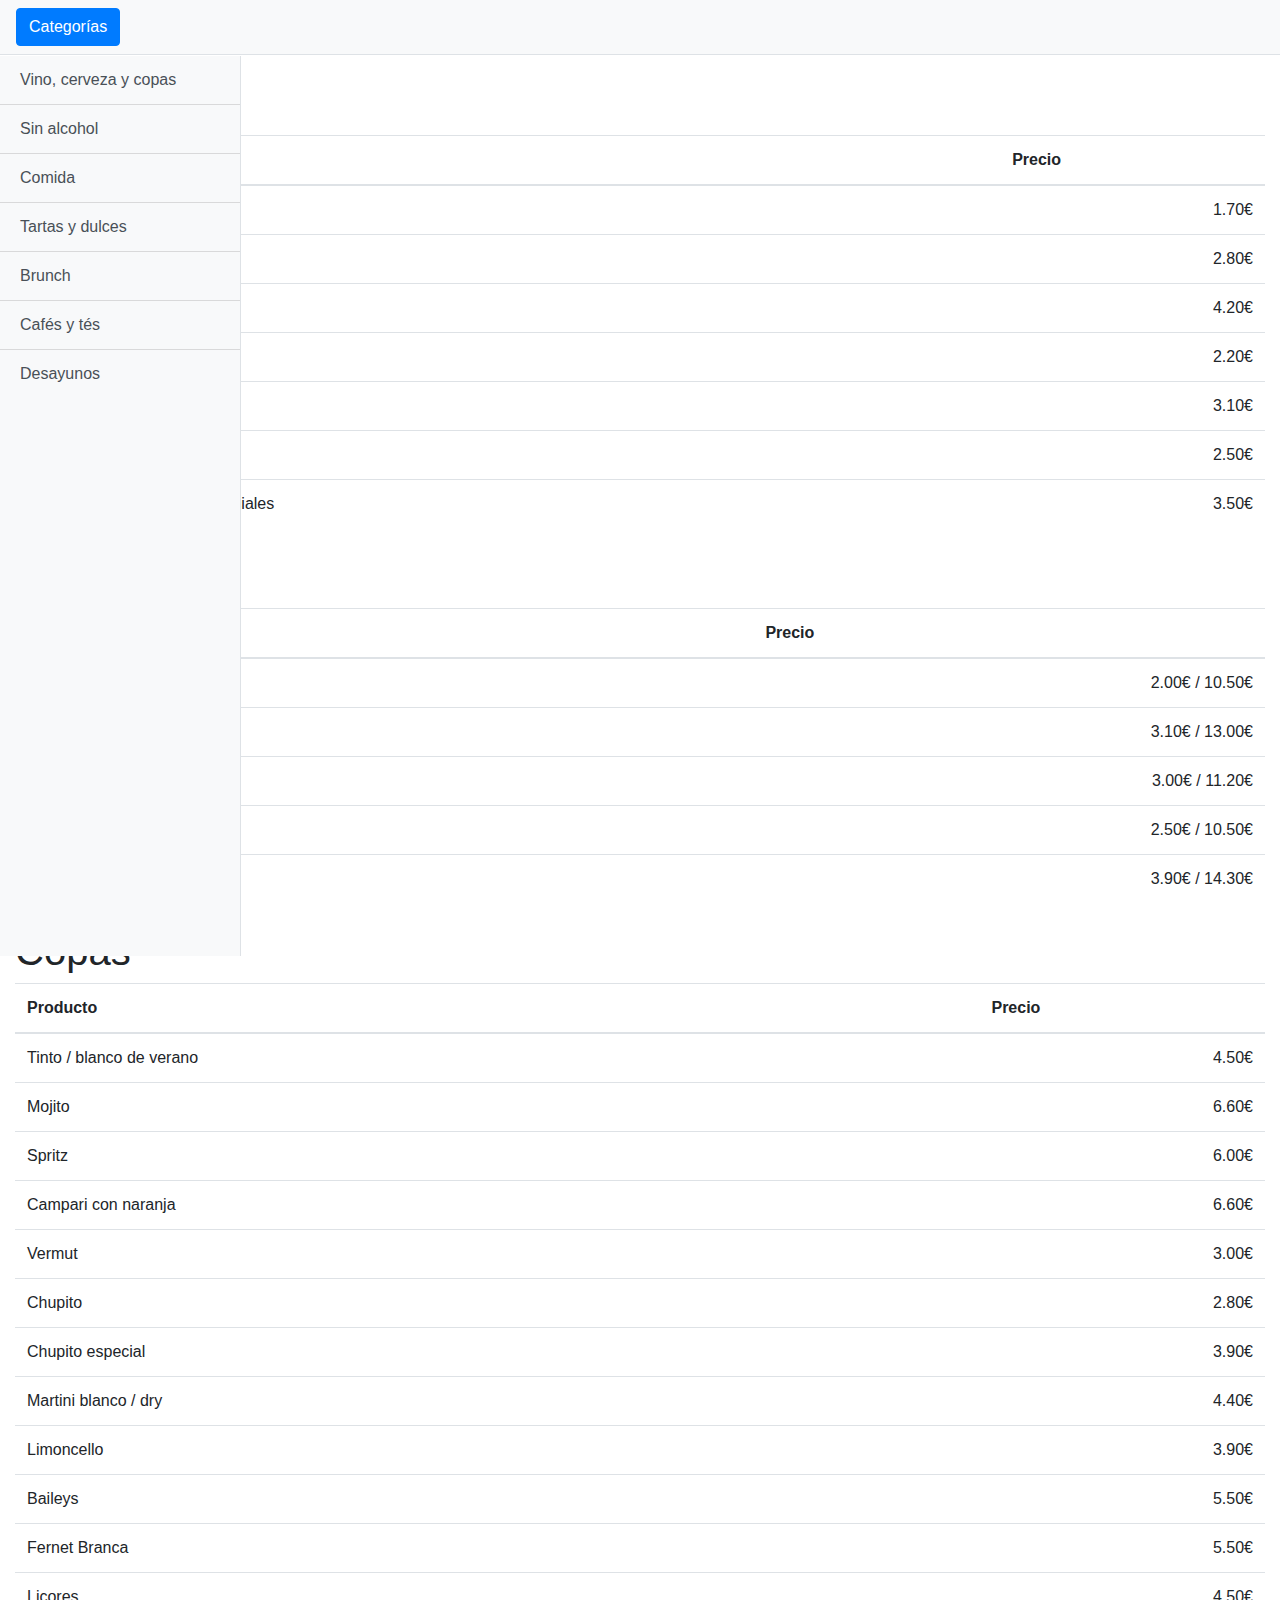
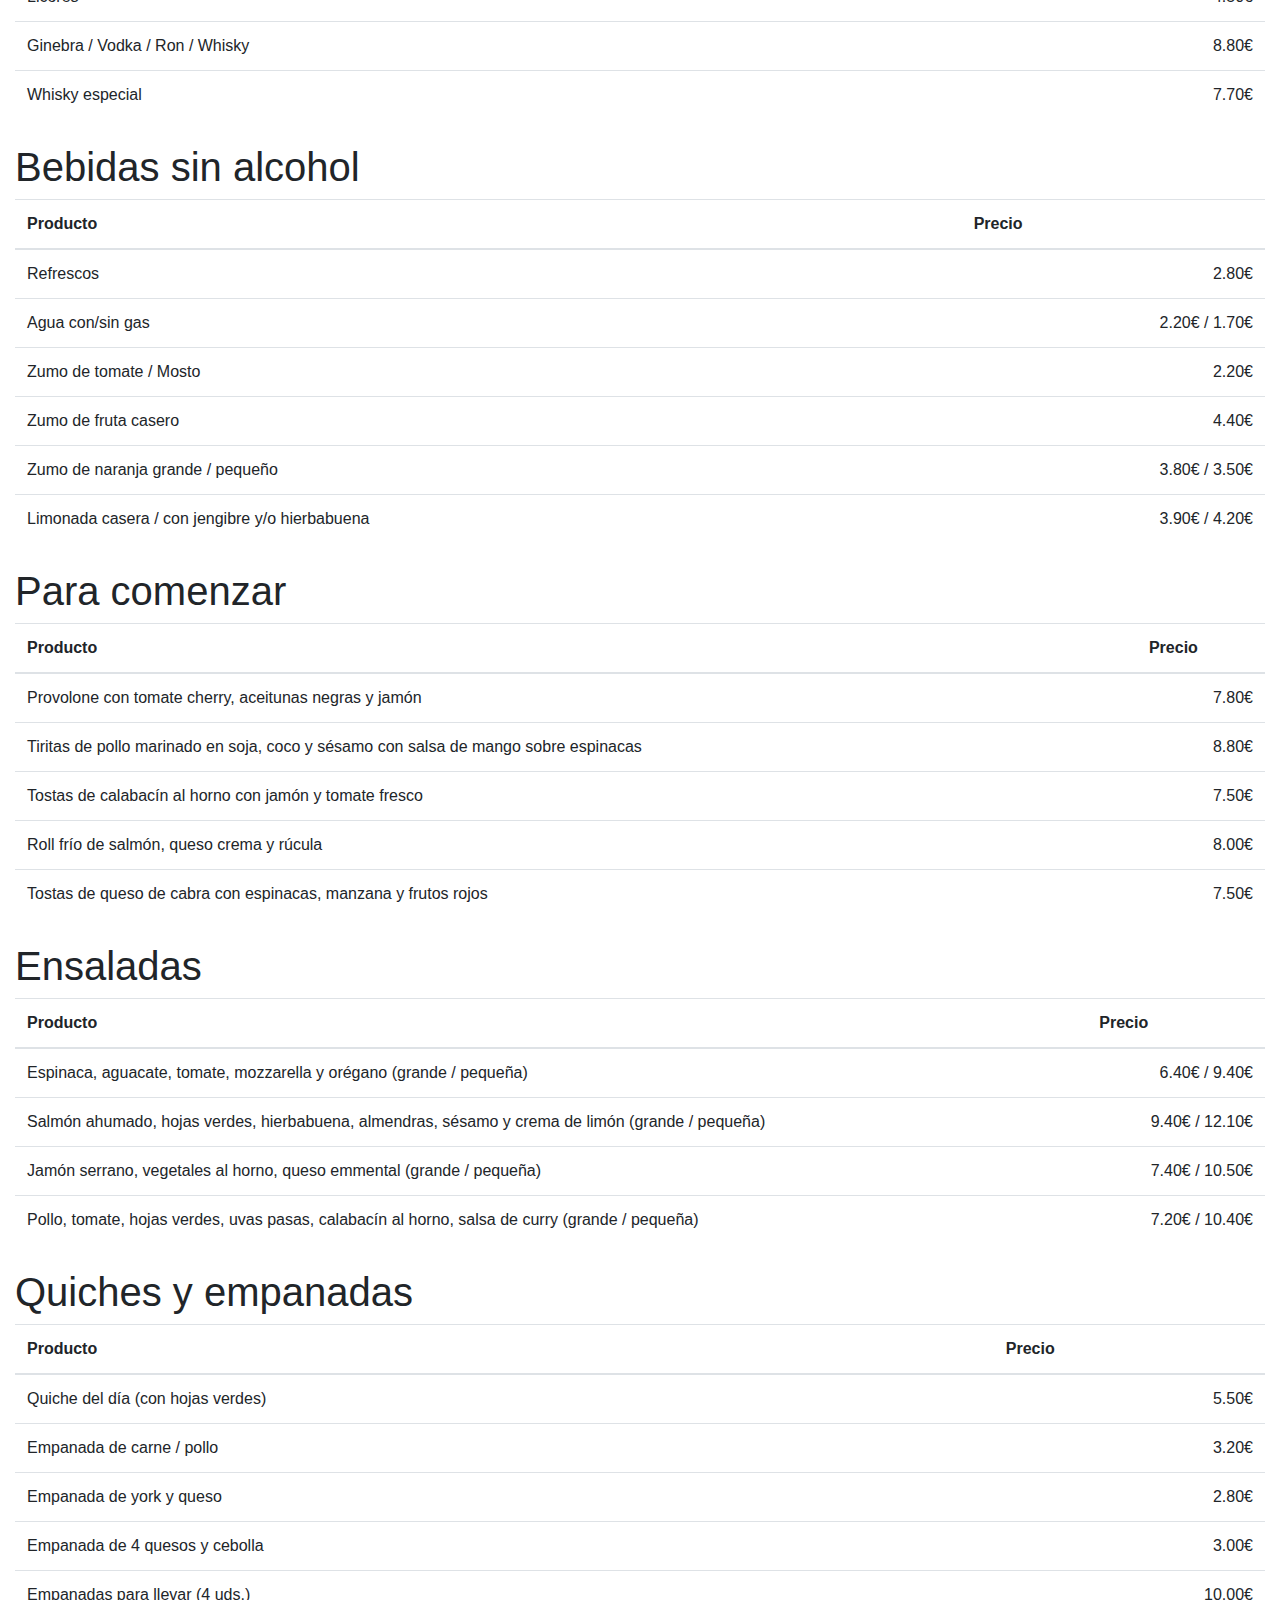
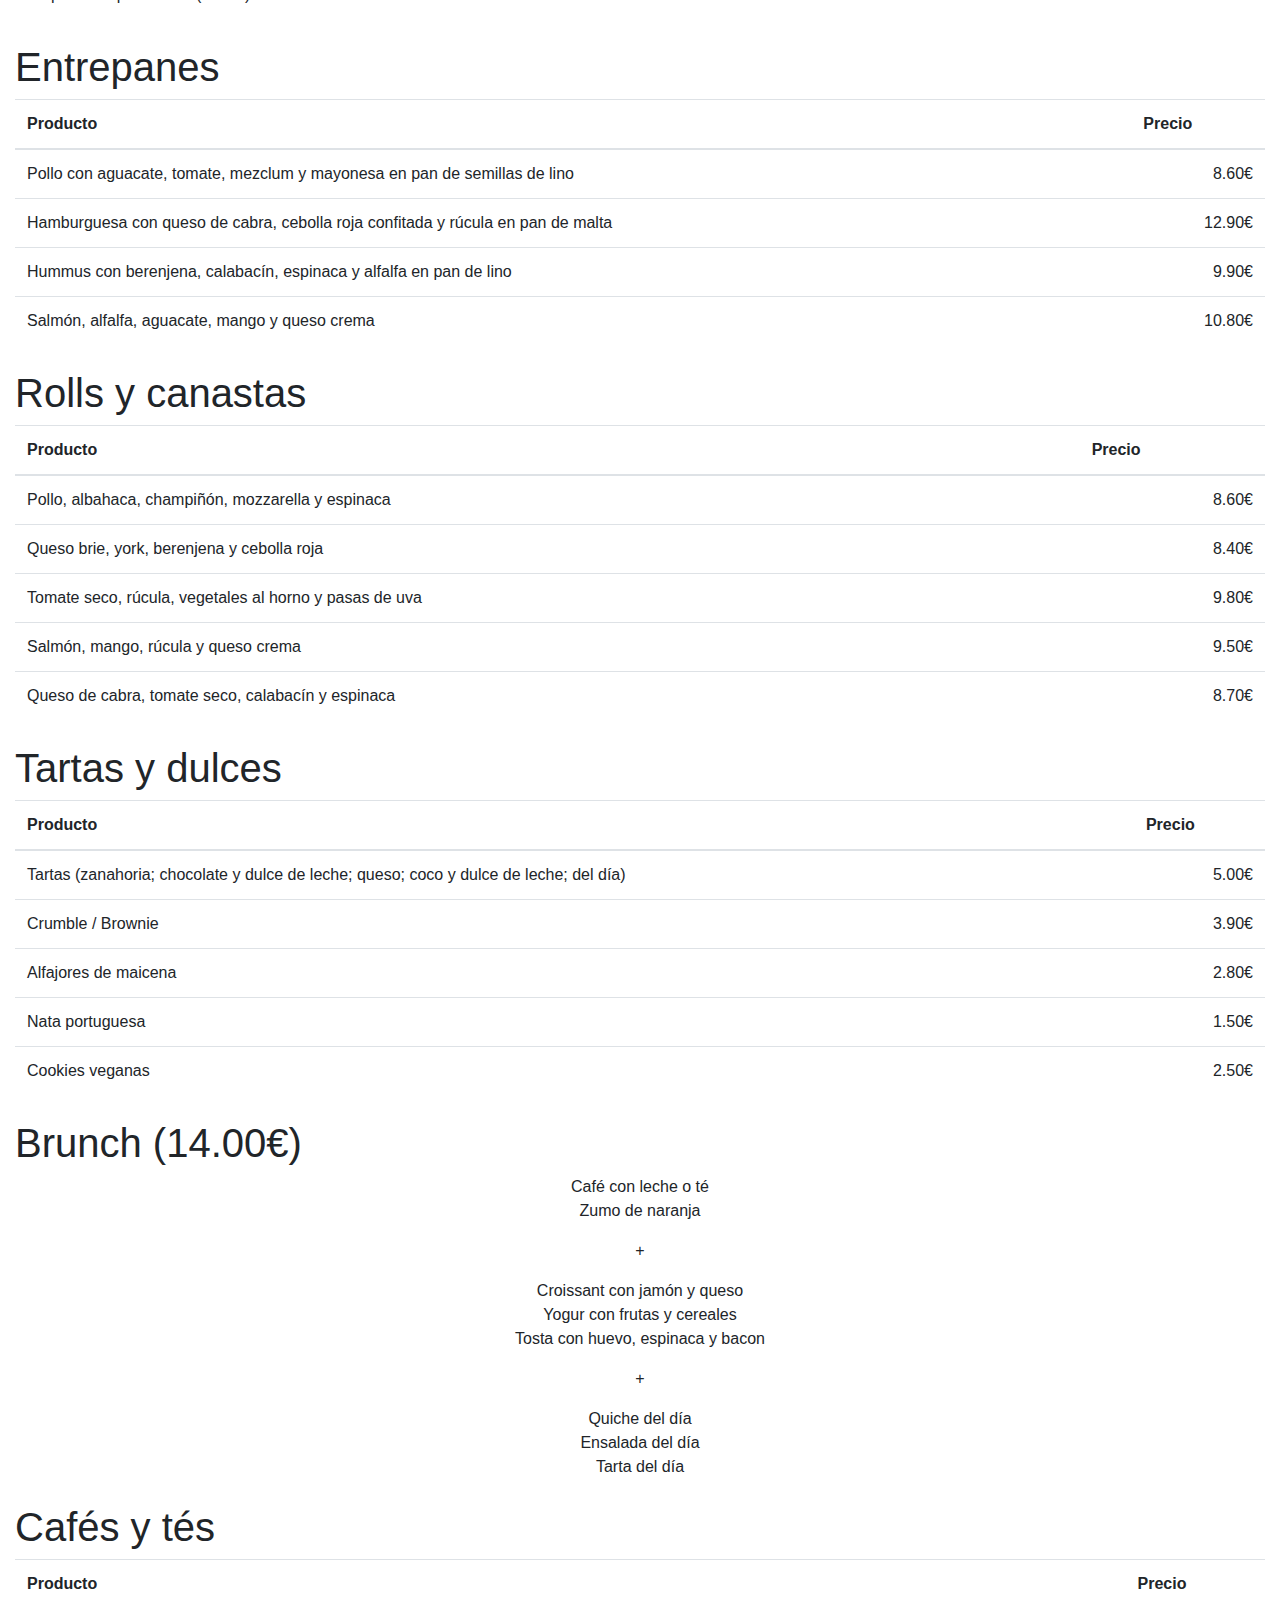
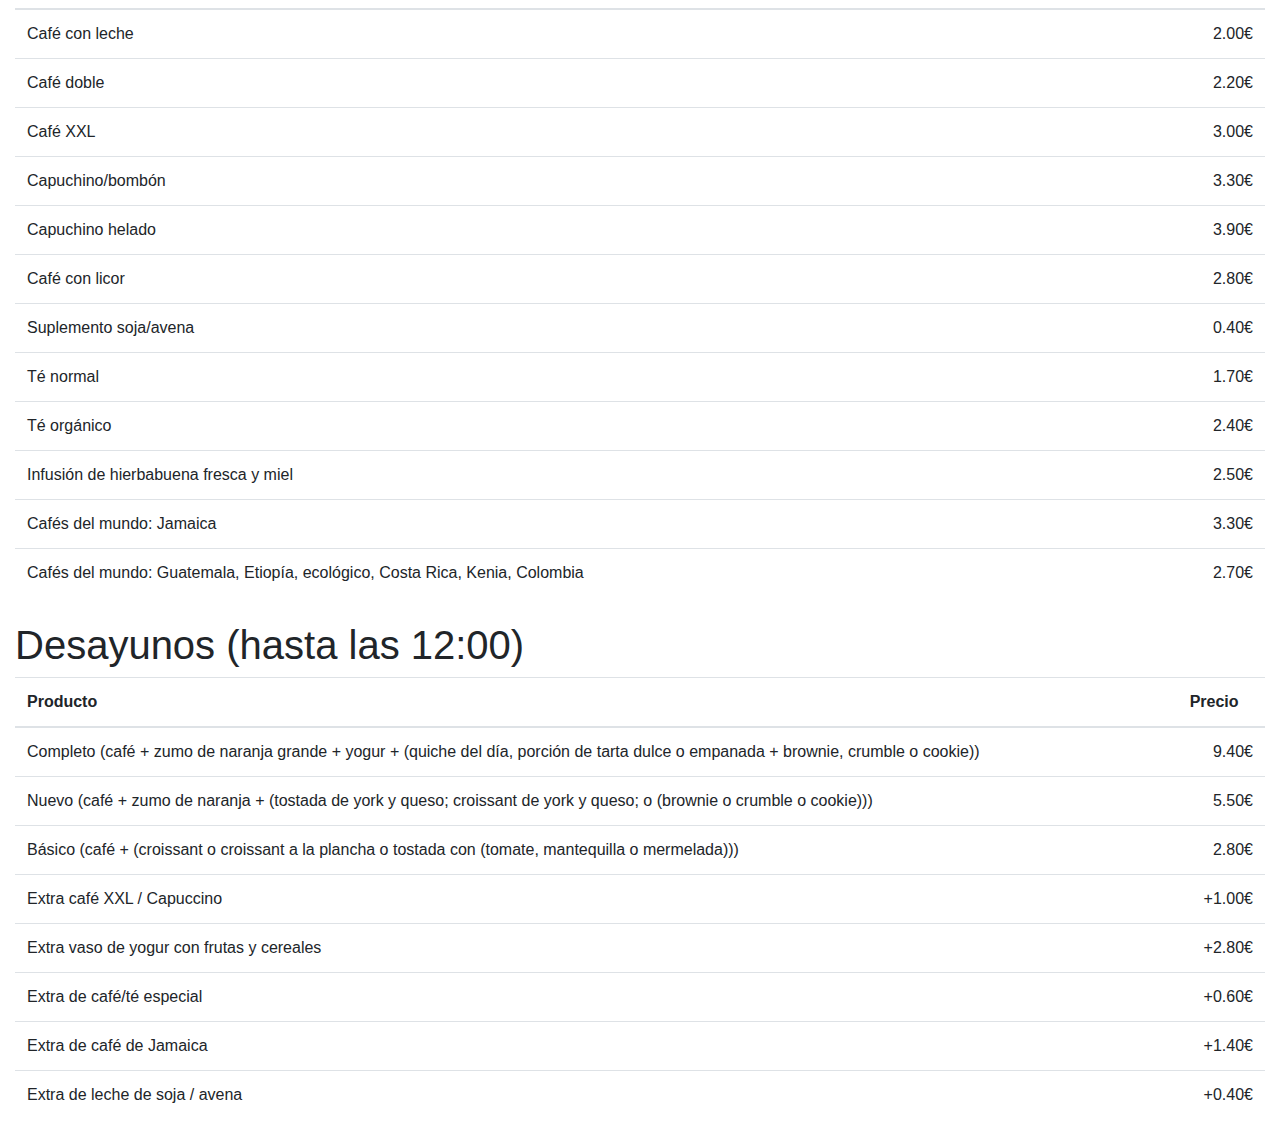
==== menu/index.html @ d8ab1b3d "Moved dir" ====
<!DOCTYPE html>
<html lang="es">

<head>

  <meta charset="utf-8">
  <meta name="viewport" content="width=device-width, initial-scale=1, shrink-to-fit=no">
  <meta name="description" content="menú MartinaCocina coronavirus terraza">
  <meta name="author" content="Martina Cocina">

  <title>Martina Cocina · Menú de terraza (temporal)</title>

  <!-- Bootstrap core CSS -->
  <link href="vendor/bootstrap/css/bootstrap.min.css" rel="stylesheet">

  <!-- Custom styles for this template -->
  <link href="css/simple-sidebar.css" rel="stylesheet">

</head>

<body>

  <div class="d-flex" id="wrapper">

    <!-- Sidebar -->
    <div class="bg-light position-fixed border-right sticky-offset" id="sidebar-wrapper">
      <!-- <div class="sidebar-heading">Menú </div> -->
      <div class="list-group list-group-flush">

        <a href="#cerveza" class="list-group-item list-group-item-action bg-light">Vino, cerveza y copas</a>
        <a href="#refrescos" class="list-group-item list-group-item-action bg-light">Sin alcohol</a>
        <a href="#comienzo" class="list-group-item list-group-item-action bg-light">Comida</a>
        <!--<a href="#vino" class="list-group-item list-group-item-action bg-light">Vinos</a>
        <a href="#copas" class="list-group-item list-group-item-action bg-light">Copas</a>-->
        <a href="#tartas" class="list-group-item list-group-item-action bg-light">Tartas y dulces</a>
        <a href="#brunch" class="list-group-item list-group-item-action bg-light">Brunch</a>
        <a href="#cafes" class="list-group-item list-group-item-action bg-light">Cafés y tés</a>
        <!--<a href="#ensaladas" class="list-group-item list-group-item-action bg-light">Ensaladas</a>
        <a href="#quiches" class="list-group-item list-group-item-action bg-light">Quiches/empanadas</a>
        <a href="#entrepanes" class="list-group-item list-group-item-action bg-light">Entrepanes</a>
        <a href="#rolls" class="list-group-item list-group-item-action bg-light">Rolls y canastas</a>-->
        <a href="#desayunos" class="list-group-item list-group-item-action bg-light">Desayunos</a>
        <!--<a href="#meriendas" class="list-group-item list-group-item-action bg-light">Meriendas</a>-->
      </div>
    </div>
    <!-- /#sidebar-wrapper -->

    <!-- Page Content -->
    <div id="page-content-wrapper">

      <nav class="navbar sticky-top navbar-expand-lg navbar-light bg-light border-bottom">
        <button class="btn btn-primary" id="menu-toggle">Categorías</button>

        <!--<button class="navbar-toggler" type="button" data-toggle="collapse" data-target="#navbarSupportedContent" aria-controls="navbarSupportedContent" aria-expanded="false" aria-label="Toggle navigation">
          <span class="navbar-toggler-icon"></span>
        </button> -->

        <!--<div class="collapse navbar-collapse" id="navbarSupportedContent">
          <ul class="navbar-nav ml-auto mt-2 mt-lg-0">
            <li class="nav-item active">
              <a class="nav-link" href="#">Volver <span class="sr-only">(current)</span></a>
            </li>
            <li class="nav-item">
              <a class="nav-link" href="#">Link</a>
            </li>
            <<li class="nav-item dropdown">
              <a class="nav-link dropdown-toggle" href="#" id="navbarDropdown" role="button" data-toggle="dropdown" aria-haspopup="true" aria-expanded="false">
                Dropdown
              </a>
              <div class="dropdown-menu dropdown-menu-right" aria-labelledby="navbarDropdown">
                <a class="dropdown-item" href="#">Action</a>
                <a class="dropdown-item" href="#">Another action</a>
                <div class="dropdown-divider"></div>
                <a class="dropdown-item" href="#">Something else here</a>
              </div>
            </li>
          </ul>
        </div> -->
      </nav>


      <div id="cerveza" class="container-fluid">
        <h1 class="mt-4">Cervezas</h1>
        <table class="table">
          <thead>
            <tr>
              <th scope="col">Producto</th>
              <th scope="col">Precio</th>
            </tr>
          </thead>
          <tbody>
            <tr>
              <td>Caña</td>
              <td class="text-right">1.70€</td>
            </tr>
            <tr>
              <td>Doble de cerveza</td>
              <td class="text-right">2.80€</td>
            </tr>
            <tr>
              <td>Triple de cerveza</td>
              <td class="text-right"> 4.20€</td>
            </tr>
            <tr>
              <td>Tercio sin</td>
              <td class="text-right">2.20€</td>
            </tr>
            <tr>
              <td>Tercio de Alhambra 1925</td>
              <td class="text-right">3.10€</td>
            </tr>
            <tr>
              <td>Tercio de Mahou</td>
              <td class="text-right">2.50€</td>
            </tr>
            <tr>
              <td>Cervezas artesanales y especiales</td>
              <td class="text-right">3.50€</td>
            </tr>
          </tbody>
        </table>
      <!--</div>

      <div id="vino" class="container-fluid">-->
        <h1 class="mt-4">Vinos</h1>
        <table class="table">
          <thead>
            <tr>
              <th scope="col">Producto</th>
              <th scope="col">Precio</th>
            </tr>
          </thead>
          <tbody>
            <tr>
              <td>Rueda - Verdejo</td>
              <td class="text-right">2.00€ / 10.50€</td>
            </tr>
            <tr>
              <td>Albariño - Rías Baixas</td>
              <td class="text-right">3.10€ / 13.00€</td>
            </tr>
            <tr>
              <td>Ribera Roble</td>
              <td class="text-right">3.00€ / 11.20€</td>
            </tr>
            <tr>
              <td>Rioja joven</td>
              <td class="text-right">2.50€ / 10.50€</td>
            </tr>
            <tr>
              <td>Rioja crianza</td>
              <td class="text-right">3.90€ / 14.30€</td>
            </tr>
          </tbody>
        </table>
      <!--</div>

      <div id="copas" class="container-fluid">-->
        <h1 class="mt-4">Copas</h1>
        <table class="table">
          <thead>
            <tr>
              <th scope="col">Producto</th>
              <th scope="col">Precio</th>
            </tr>
          </thead>
          <tbody>
            <tr>
              <td>Tinto / blanco de verano</td>
              <td class="text-right">4.50€</td>
            </tr>
            <tr>
              <td>Mojito</td>
              <td class="text-right">6.60€</td>
            </tr>
            <tr>
              <td>Spritz</td>
              <td class="text-right">6.00€</td>
            </tr>
            <tr>
              <td>Campari con naranja</td>
              <td class="text-right">6.60€</td>
            </tr>
            <tr>
              <td>Vermut</td>
              <td class="text-right">3.00€</td>
            </tr>
            <tr>
              <td>Chupito</td>
              <td class="text-right">2.80€</td>
            </tr>
            <tr>
              <td>Chupito especial</td>
              <td class="text-right">3.90€</td>
            </tr>
            <tr>
              <td>Martini blanco / dry</td>
              <td class="text-right">4.40€</td>
            </tr>
            <tr>
              <td>Limoncello</td>
              <td class="text-right">3.90€</td>
            </tr>
            <tr>
              <td>Baileys</td>
              <td class="text-right">5.50€</td>
            </tr>
            <tr>
              <td>Fernet Branca</td>
              <td class="text-right">5.50€</td>
            </tr>
            <tr>
              <td>Licores</td>
              <td class="text-right">4.50€</td>
            </tr>
            <tr>
              <td>Ginebra / Vodka / Ron / Whisky</td>
              <td class="text-right">8.80€</td>
            </tr>
            <tr>
              <td>Whisky especial</td>
              <td class="text-right">7.70€</td>
            </tr>
          </tbody>
        </table>
      </div>

      <div id="refrescos" class="container-fluid">
        <h1 class="mt-4">Bebidas sin alcohol</h1>
        <table class="table">
          <thead>
            <tr>
              <th scope="col">Producto</th>
              <th scope="col">Precio</th>
            </tr>
          </thead>
          <tbody>
            <tr>
              <td>Refrescos</td>
              <td class="text-right">2.80€</td>
            </tr>
            <tr>
              <td>Agua con/sin gas</td>
              <td class="text-right">2.20€ / 1.70€</td>
            </tr>
            <tr>
              <td>Zumo de tomate / Mosto</td>
              <td class="text-right">2.20€</td>
            </tr>
            <tr>
              <td>Zumo de fruta casero</td>
              <td class="text-right">4.40€</td>
            </tr>
            <tr>
              <td>Zumo de naranja grande / pequeño</td>
              <td class="text-right">3.80€ / 3.50€</td>
            </tr>
            <tr>
              <td>Limonada casera / con jengibre y/o hierbabuena</td>
              <td class="text-right">3.90€ / 4.20€</td>
            </tr>
          </tbody>
        </table>
      </div>


      <div id="comienzo" class="container-fluid">
        <h1 class="mt-4">Para comenzar</h1>
        <table class="table">
          <thead>
            <tr>
              <th scope="col">Producto</th>
              <th scope="col">Precio</th>
            </tr>
          </thead>
          <tbody>
            <tr>
              <td>Provolone con tomate cherry, aceitunas negras y jamón</td>
              <td class="text-right">7.80€</td>
            </tr>
            <tr>
              <td>Tiritas de pollo marinado en soja, coco y sésamo con salsa de mango sobre espinacas</td>
              <td class="text-right">8.80€</td>
            </tr>
            <tr>
              <td>Tostas de calabacín al horno con jamón y tomate fresco</td>
              <td class="text-right">7.50€</td>
            </tr>
            <tr>
              <td>Roll frío de salmón, queso crema y rúcula</td>
              <td class="text-right">8.00€</td>
            </tr>
            <tr>
              <td>Tostas de queso de cabra con espinacas, manzana y frutos rojos</td>
              <td class="text-right">7.50€</td>
            </tr>
          </tbody>
        </table>
      <!--</div>

      <div id="ensaladas" class="container-fluid">-->
        <h1 class="mt-4">Ensaladas</h1>
        <table class="table">
          <thead>
            <tr>
              <th scope="col">Producto</th>
              <th scope="col">Precio</th>
            </tr>
          </thead>
          <tbody>
            <tr>
              <td>Espinaca, aguacate, tomate, mozzarella y orégano (grande / pequeña)</td>
              <td class="text-right">6.40€ / 9.40€</td>
            </tr>
            <tr>
              <td>Salmón ahumado, hojas verdes, hierbabuena, almendras, sésamo y crema de limón (grande / pequeña)</td>
              <td class="text-right">9.40€ / 12.10€</td>
            </tr>
            <tr>
              <td>Jamón serrano, vegetales al horno, queso emmental (grande / pequeña)</td>
              <td class="text-right">7.40€ / 10.50€</td>
            </tr>
            <tr>
              <td>Pollo, tomate, hojas verdes, uvas pasas, calabacín al horno, salsa de curry (grande / pequeña)</td>
              <td class="text-right">7.20€ / 10.40€</td>
            </tr>
          </tbody>
        </table>
      <!--</div>

      <div id="quiches" class="container-fluid">-->
        <h1 class="mt-4">Quiches y empanadas</h1>
        <table class="table">
          <thead>
            <tr>
              <th scope="col">Producto</th>
              <th scope="col">Precio</th>
            </tr>
          </thead>
          <tbody>
            <tr>
              <td>Quiche del día (con hojas verdes)</td>
              <td class="text-right">5.50€</td>
            </tr>
            <tr>
              <td>Empanada de carne / pollo</td>
              <td class="text-right">3.20€</td>
            </tr>
            <tr>
              <td>Empanada de york y queso</td>
              <td class="text-right">2.80€</td>
            </tr>
            <tr>
              <td>Empanada de 4 quesos y cebolla</td>
              <td class="text-right">3.00€</td>
            </tr>
            <tr>
              <td>Empanadas para llevar (4 uds.)</td>
              <td class="text-right">10.00€</td>
            </tr>
          </tbody>
        </table>
      <!--</div>

      <div id="entrepanes" class="container-fluid">-->
        <h1 class="mt-4">Entrepanes</h1>
        <table class="table">
          <thead>
            <tr>
              <th scope="col">Producto</th>
              <th scope="col">Precio</th>
            </tr>
          </thead>
          <tbody>
            <tr>
              <td>Pollo con aguacate, tomate, mezclum y mayonesa en pan de semillas de lino</td>
              <td class="text-right">8.60€</td>
            </tr>
            <tr>
              <td>Hamburguesa con queso de cabra, cebolla roja confitada y rúcula en pan de malta</td>
              <td class="text-right">12.90€</td>
            </tr>
            <tr>
              <td>Hummus con berenjena, calabacín, espinaca y alfalfa en pan de lino</td>
              <td class="text-right">9.90€</td>
            </tr>
            <tr>
              <td>Salmón, alfalfa, aguacate, mango y queso crema</td>
              <td class="text-right">10.80€</td>
            </tr>
          </tbody>
        </table>
      <!--</div>

      <div id="rolls" class="container-fluid">-->
        <h1 class="mt-4">Rolls y canastas</h1>
        <table class="table">
          <thead>
            <tr>
              <th scope="col">Producto</th>
              <th scope="col">Precio</th>
            </tr>
          </thead>
          <tbody>
            <tr>
              <td>Pollo, albahaca, champiñón, mozzarella y espinaca</td>
              <td class="text-right">8.60€</td>
            </tr>
            <tr>
              <td>Queso brie, york, berenjena y cebolla roja</td>
              <td class="text-right">8.40€</td>
            </tr>
            <tr>
              <td>Tomate seco, rúcula, vegetales al horno y pasas de uva</td>
              <td class="text-right">9.80€</td>
            </tr>
            <tr>
              <td>Salmón, mango, rúcula y queso crema</td>
              <td class="text-right">9.50€</td>
            </tr>
            <tr>
              <td>Queso de cabra, tomate seco, calabacín y espinaca</td>
              <td class="text-right">8.70€</td>
            </tr>
          </tbody>
        </table>
      </div>




      <div id="tartas" class="container-fluid">
        <h1 class="mt-4">Tartas y dulces</h1>
        <table class="table">
          <thead>
            <tr>
              <th scope="col">Producto</th>
              <th scope="col">Precio</th>
            </tr>
          </thead>
          <tbody>
            <tr>
              <td>Tartas (zanahoria; chocolate y dulce de leche; queso; coco y dulce de leche; del día)</td>
              <td class="text-right">5.00€</td>
            </tr>
            <tr>
              <td>Crumble / Brownie</td>
              <td class="text-right">3.90€</td>
            </tr>
            <tr>
              <td>Alfajores de maicena</td>
              <td class="text-right">2.80€</td>
            </tr>
            <tr>
              <td>Nata portuguesa</td>
              <td class="text-right">1.50€</td>
            </tr>
            <tr>
              <td>Cookies veganas</td>
              <td class="text-right">2.50€</td>
            </tr>
          </tbody>
        </table>
      </div>


      <div id="brunch" class="container-fluid">
        <h1 class="mt-4">Brunch (14.00€)</h1>

        <p class="text-center">Café con leche o té</br>Zumo de naranja</p>
        <p class="text-center">+</p>
        <p class="text-center">Croissant con jamón y queso</br>Yogur con frutas y cereales</br>Tosta con huevo, espinaca y bacon</p>
        <p class="text-center">+</p>
        <p class="text-center">Quiche del día</br>Ensalada del día</br>Tarta del día</p>
      </div>


      <div id="cafes" class="container-fluid">
        <h1 class="mt-4">Cafés y tés</h1>
        <table class="table">
          <thead>
            <tr>
              <th scope="col">Producto</th>
              <th scope="col">Precio</th>
            </tr>
          </thead>
          <tbody>
            <!--<tr>
              <td>Café solo/cortado</td>
              <td class="text-right">1.60€</td>
            </tr>-->
            <tr>
              <td>Café con leche</td>
              <td class="text-right">2.00€</td>
            </tr>
            <tr>
              <td>Café doble</td>
              <td class="text-right">2.20€</td>
            </tr>
            <tr>
              <td>Café XXL</td>
              <td class="text-right">3.00€</td>
            </tr>
            <tr>
              <td>Capuchino/bombón</td>
              <td class="text-right">3.30€</td>
            </tr>
            <tr>
              <td>Capuchino helado</td>
              <td class="text-right">3.90€</td>
            </tr>
            <tr>
              <td>Café con licor</td>
              <td class="text-right">2.80€</td>
            </tr>
            <tr>
              <td>Suplemento soja/avena</td>
              <td class="text-right">0.40€</td>
            </tr>
            <!--<tr>
              <td>Vaso de leche</td>
              <td class="text-right">1.30€</td>
            </tr>
            <tr>
              <td>Chocolate</td>
              <td class="text-right">2.50€</td>
            </tr>
            <tr>
              <td>Colacao</td>
              <td class="text-right">1.70€</td>
            </tr>-->
            <tr>
              <td>Té normal</td>
              <td class="text-right">1.70€</td>
            </tr>
            <tr>
              <td>Té orgánico</td>
              <td class="text-right">2.40€</td>
            </tr>
            <tr>
              <td>Infusión de hierbabuena fresca y miel</td>
              <td class="text-right">2.50€</td>
            </tr>
            <tr>
              <td>Cafés del mundo: Jamaica</td>
              <td class="text-right">3.30€</td>
            </tr>
            <tr>
              <td>Cafés del mundo: Guatemala, Etiopía, ecológico, Costa Rica, Kenia, Colombia</td>
              <td class="text-right">2.70€</td>
            </tr>
          </tbody>
        </table>
      </div>


      <div id="desayunos" class="container-fluid">
        <h1 class="mt-4">Desayunos (hasta las 12:00)</h1>
        <table class="table">
          <thead>
            <tr>
              <th scope="col">Producto</th>
              <th scope="col">Precio</th>
            </tr>
          </thead>
          <tbody>
            <tr>
              <td>Completo (café + zumo de naranja grande + yogur + (quiche del día, porción de tarta dulce o empanada + brownie, crumble o cookie))</td>
              <td class="text-right">9.40€</td>
            </tr>
            <tr>
              <td>Nuevo (café + zumo de naranja + (tostada de york y queso; croissant de york y queso; o (brownie o crumble o cookie)))</td>
              <td class="text-right">5.50€</td>
            </tr>
            <tr>
              <td>Básico (café + (croissant o croissant a la plancha o tostada con (tomate, mantequilla o mermelada)))</td>
              <td class="text-right">2.80€</td>
            </tr>
            <tr>
              <td>Extra café XXL / Capuccino</td>
              <td class="text-right">+1.00€</td>
            </tr>
            <tr>
              <td>Extra vaso de yogur con frutas y cereales</td>
              <td class="text-right">+2.80€</td>
            </tr>
            <tr>
              <td>Extra de café/té especial</td>
              <td class="text-right">+0.60€</td>
            </tr>
            <tr>
              <td>Extra de café de Jamaica</td>
              <td class="text-right">+1.40€</td>
            </tr>
            <tr>
              <td>Extra de leche de soja / avena</td>
              <td class="text-right">+0.40€</td>
            </tr>
          </tbody>
        </table>
      <!--</div>

      <div id="meriendas" class="container-fluid">
        <h1 class="mt-4">Meriendas (de 17:00 a 20:00)</h1>
        <table class="table">
          <thead>
            <tr>
              <th scope="col">Producto</th>
              <th scope="col">Precio</th>
            </tr>
          </thead>
          <tbody>
            <tr>
              <td>Gintonic + tarta</td>
              <td class="text-right">9.40€</td>
            </tr>
            <tr>
              <td>Limonada + empanada + nata / cookie</td>
              <td class="text-right">7.20€</td>
            </tr>
            <tr>
              <td>Café + zumo de estación + brownie / cookie</td>
              <td class="text-right">8.40€</td>
            </tr>
            <tr>
              <td>Yogur con frutas y cerales</td>
              <td class="text-right">4.20€</td>
            </tr>
            <tr>
              <td>Croissant relleno de york y queso / plancha / mantequilla / integral</td>
              <td class="text-right">3.10€ / 2.10€ / 1.70€ / 1.80€</td>
            </tr>
            <tr>
              <td>Barrita rústica / 5 cereales</td>
              <td class="text-right">1.80€</td>
            </tr>
          </tbody>
        </table>

        <p>¡Pregunta por los adicionales: aguacate, huevo, etc.!</p>

      </div>-->

    </div>
    <!-- /#page-content-wrapper -->

  </div>
  <!-- /#wrapper -->

  <!-- Bootstrap core JavaScript -->
  <script src="vendor/jquery/jquery.min.js"></script>
  <script src="vendor/bootstrap/js/bootstrap.bundle.min.js"></script>

  <!-- Menu Toggle Script -->
  <script>
    $("#menu-toggle").click(function(e) {
      e.preventDefault();
      $("#wrapper").toggleClass("toggled");
    });
  </script>

</body>

</html>
---- menu/css/simple-sidebar.css ----
/*!
 * Start Bootstrap - Simple Sidebar (https://startbootstrap.com/template-overviews/simple-sidebar)
 * Copyright 2013-2019 Start Bootstrap
 * Licensed under MIT (https://github.com/BlackrockDigital/startbootstrap-simple-sidebar/blob/master/LICENSE)
 */
body {
  overflow-x: hidden;
}

#sidebar-wrapper {
  min-height: 100vh;
  margin-left: -15rem;
  -webkit-transition: margin .25s ease-out;
  -moz-transition: margin .25s ease-out;
  -o-transition: margin .25s ease-out;
  transition: margin .25s ease-out;
}

#sidebar-wrapper .sidebar-heading {
  padding: 0.875rem 1.25rem;
  font-size: 1.2rem;
}

#sidebar-wrapper .list-group {
  width: 15rem;
}

#page-content-wrapper {
  min-width: 100vw;
}

#wrapper.toggled #sidebar-wrapper {
  margin-left: 0;
}

@media (min-width: 768px) {
  #sidebar-wrapper {
    margin-left: 0;
  }

  #page-content-wrapper {
    min-width: 0;
    width: 100%;
  }

  #wrapper.toggled #sidebar-wrapper {
    margin-left: -15rem;
  }
}

/* addition by @cjgb */

.sticky-offset {
    top: 56px;
}
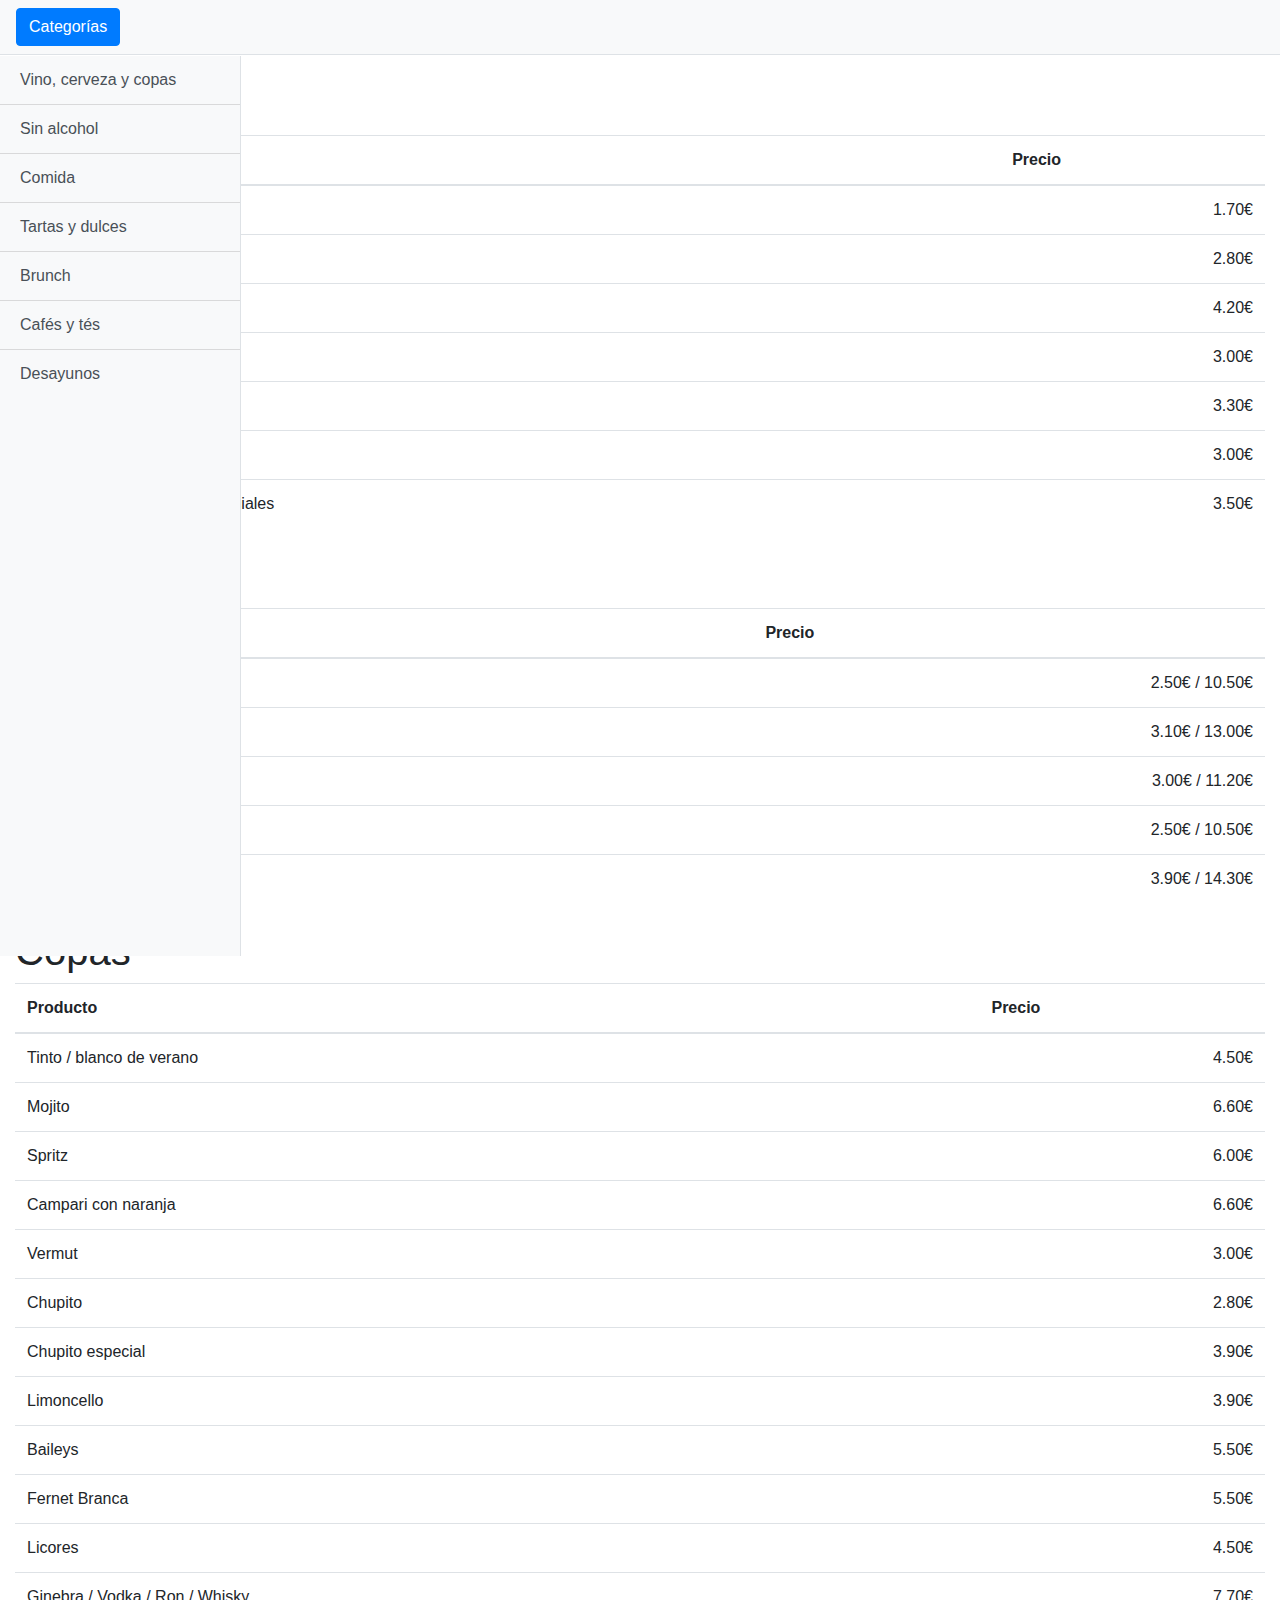
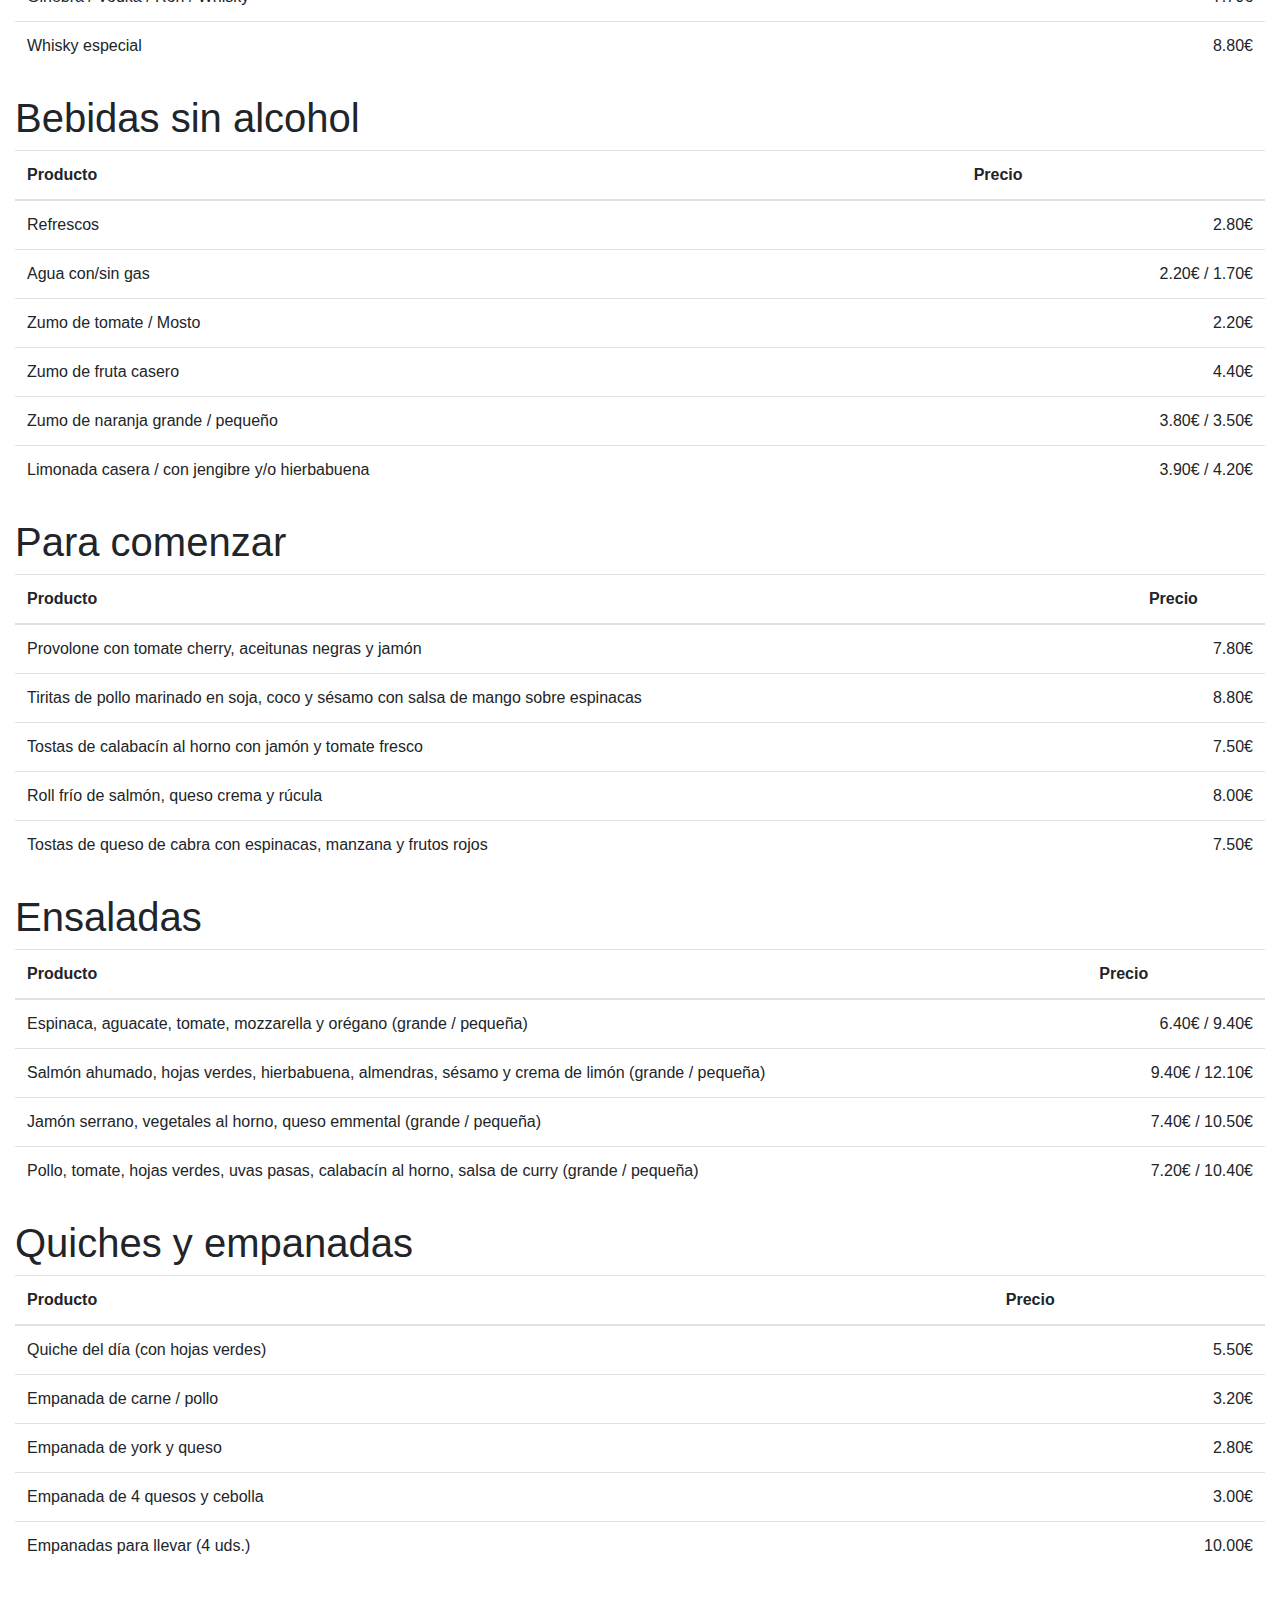
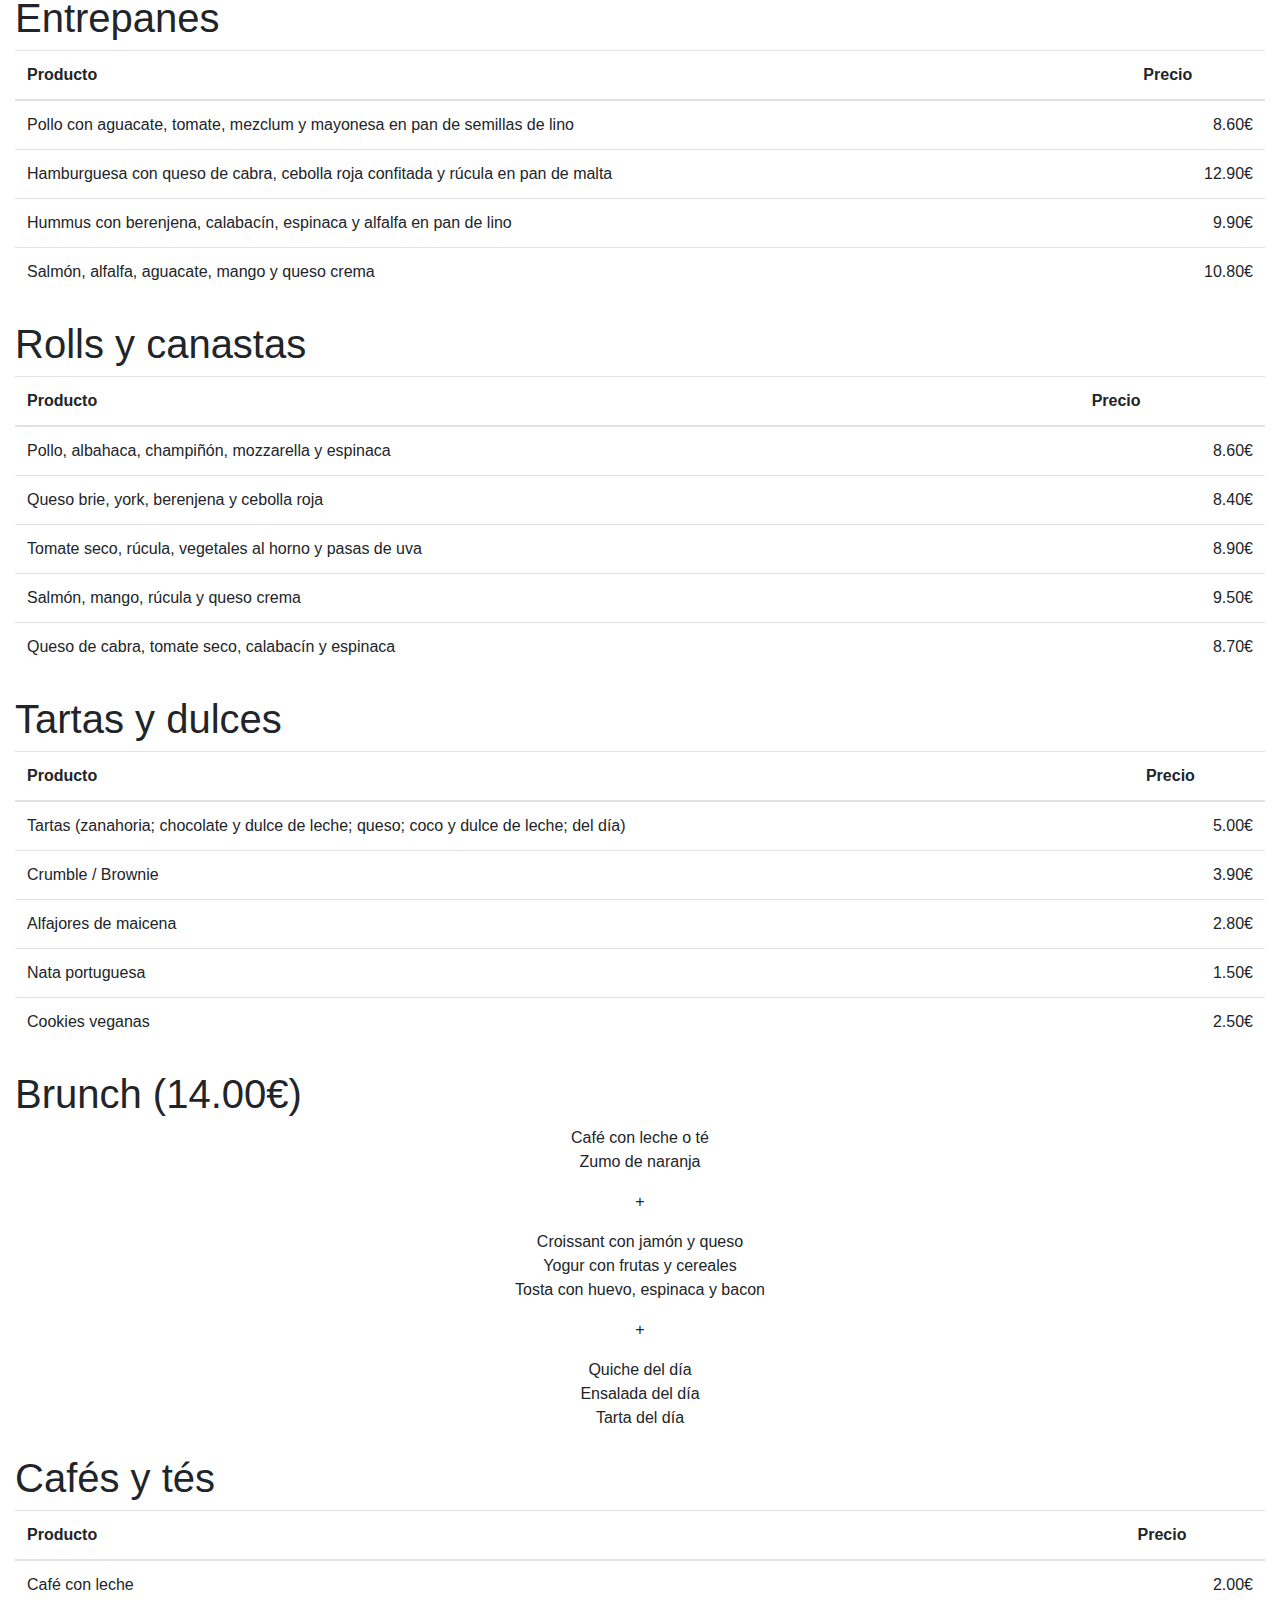
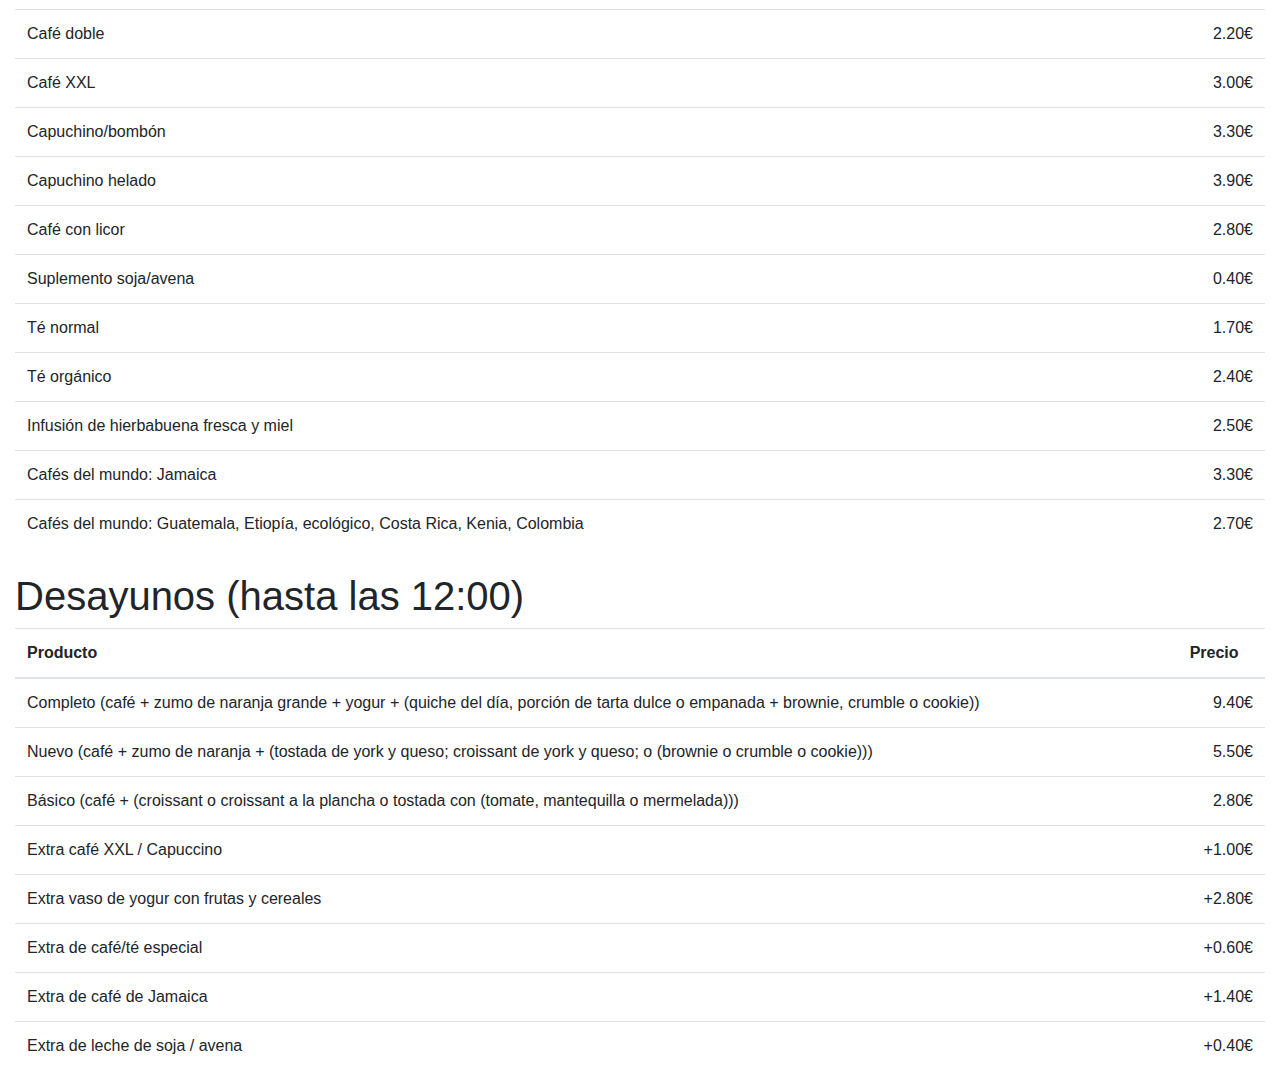
==== commit a4aa33a2: "Fixed price errors" ====
--- a/menu/index.html
+++ b/menu/index.html
@@ -103,15 +103,15 @@
             </tr>
             <tr>
               <td>Tercio sin</td>
-              <td class="text-right">2.20€</td>
+              <td class="text-right">3.00€</td>
             </tr>
             <tr>
               <td>Tercio de Alhambra 1925</td>
-              <td class="text-right">3.10€</td>
+              <td class="text-right">3.30€</td>
             </tr>
             <tr>
               <td>Tercio de Mahou</td>
-              <td class="text-right">2.50€</td>
+              <td class="text-right">3.00€</td>
             </tr>
             <tr>
               <td>Cervezas artesanales y especiales</td>
@@ -133,7 +133,7 @@
           <tbody>
             <tr>
               <td>Rueda - Verdejo</td>
-              <td class="text-right">2.00€ / 10.50€</td>
+              <td class="text-right">2.50€ / 10.50€</td>
             </tr>
             <tr>
               <td>Albariño - Rías Baixas</td>
@@ -193,10 +193,10 @@
               <td>Chupito especial</td>
               <td class="text-right">3.90€</td>
             </tr>
-            <tr>
+            <!--<tr>
               <td>Martini blanco / dry</td>
               <td class="text-right">4.40€</td>
-            </tr>
+            </tr>-->
             <tr>
               <td>Limoncello</td>
               <td class="text-right">3.90€</td>
@@ -215,11 +215,11 @@
             </tr>
             <tr>
               <td>Ginebra / Vodka / Ron / Whisky</td>
+              <td class="text-right">7.70€</td>
+            </tr>
+            <tr>
+              <td>Whisky especial</td>
               <td class="text-right">8.80€</td>
-            </tr>
-            <tr>
-              <td>Whisky especial</td>
-              <td class="text-right">7.70€</td>
             </tr>
           </tbody>
         </table>
@@ -412,7 +412,7 @@
             </tr>
             <tr>
               <td>Tomate seco, rúcula, vegetales al horno y pasas de uva</td>
-              <td class="text-right">9.80€</td>
+              <td class="text-right">8.90€</td>
             </tr>
             <tr>
               <td>Salmón, mango, rúcula y queso crema</td>
